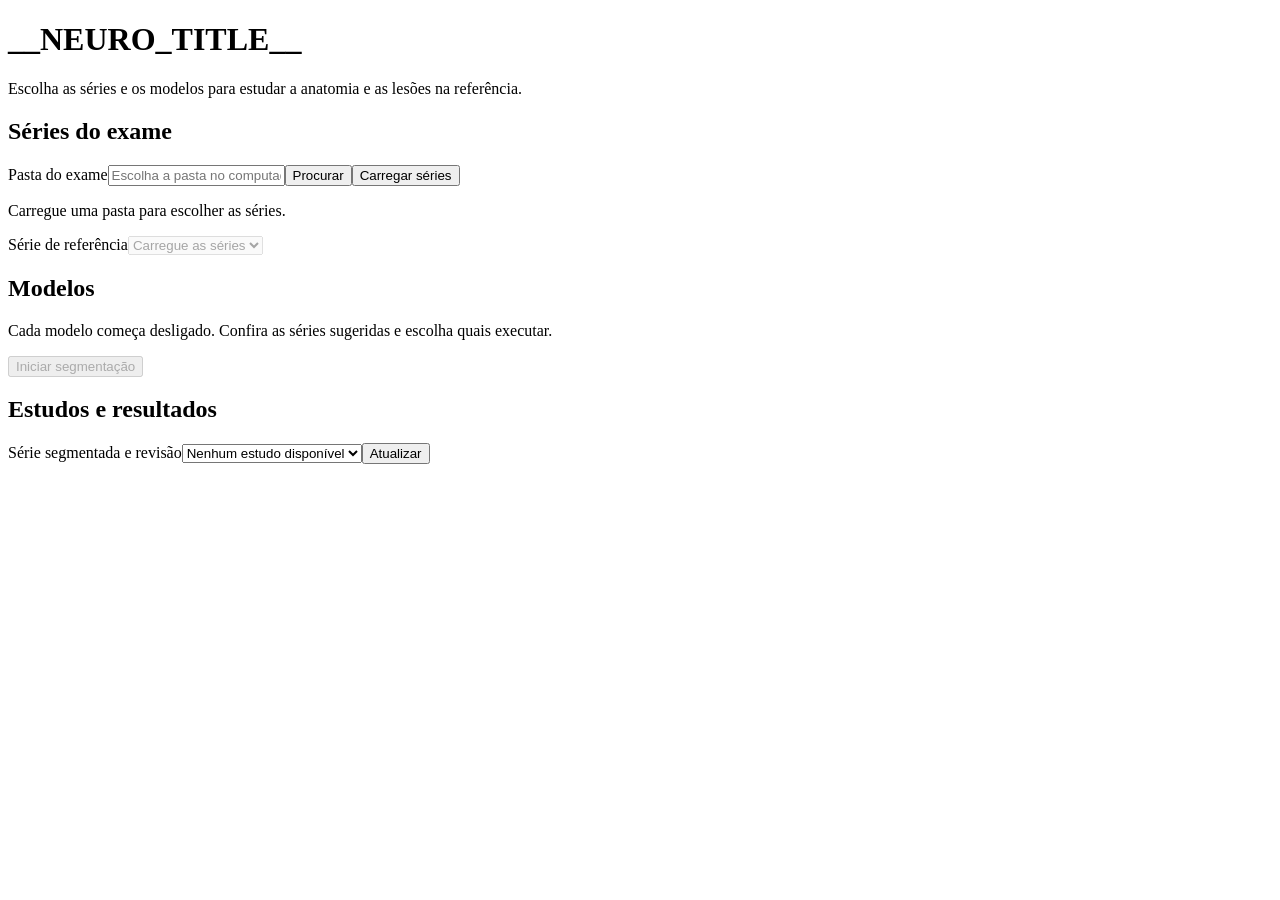
==== web/study.html @ 0dfc86c2 "Implementa Neuro RT 1.0 como plugin integrado do Local Suite" ====
<!doctype html>
<html lang="pt-BR"><head><meta charset="utf-8"><meta name="viewport" content="width=device-width,initial-scale=1"><title>__NEURO_TITLE__</title>
<link rel="stylesheet" href="/neuro/study.css"></head>
<body><main class="nr-wrap" data-category="__NEURO_CATEGORY__">
<header><h1>__NEURO_TITLE__</h1><p>Escolha as séries e os modelos para estudar a anatomia e as lesões na referência.</p></header>
<section class="ui-passo nr-step" aria-labelledby="series-title"><h2 id="series-title">Séries do exame</h2>
<form id="scan-form" class="nr-toolbar"><label for="folder">Pasta do exame</label><input id="folder" type="text" autocomplete="off" placeholder="Escolha a pasta no computador"><button type="button" id="browse">Procurar</button><button type="submit">Carregar séries</button></form>
<p id="scan-status" role="status" aria-live="polite">Carregue uma pasta para escolher as séries.</p><div id="series-list"></div>
<label for="reference">Série de referência</label><select id="reference" disabled><option value="">Carregue as séries</option></select></section>
<section class="ui-passo nr-step" aria-labelledby="models-title"><h2 id="models-title">Modelos</h2><p>Cada modelo começa desligado. Confira as séries sugeridas e escolha quais executar.</p><div id="models"></div>
<button id="start" type="button" disabled>Iniciar segmentação</button><p id="selection-status" role="status" aria-live="polite"></p></section>
<section class="ui-passo nr-step" aria-labelledby="results-title"><h2 id="results-title">Estudos e resultados</h2><div class="nr-toolbar"><label for="result-series">Série segmentada e revisão</label><select id="result-series"><option value="">Nenhum estudo disponível</option></select><button id="refresh" type="button">Atualizar</button><button id="cancel" type="button" hidden>Cancelar estudo</button><button id="retry" type="button" hidden>Repetir falhas</button></div><p id="job-status" role="status" aria-live="polite"></p><div id="downloads" class="nr-toolbar"></div>
<div id="viewer" hidden><div class="nr-view-layout"><div class="nr-views"><section class="nr-plane" data-plane="axial"><h3>Axial</h3><div class="nr-slice" id="slice-axial"></div><input type="range" id="range-axial" aria-label="Corte axial" min="0" max="0"><output id="count-axial"></output></section><section class="nr-plane nr-3d"><h3>3D</h3><div class="nr-canvases"><canvas id="cvGL" aria-label="Reconstrução 3D"></canvas><canvas id="cv3Db" aria-hidden="true"></canvas><canvas id="cv3D" hidden></canvas></div><p id="mesh-status" role="status"></p><div class="nr-toolbar"><button data-view="ant" type="button">Anterior</button><button data-view="post" type="button">Posterior</button><button data-view="sup" type="button">Superior</button></div></section><section class="nr-plane" data-plane="coronal"><h3>Coronal</h3><div class="nr-slice" id="slice-coronal"></div><input type="range" id="range-coronal" aria-label="Corte coronal" min="0" max="0"><output id="count-coronal"></output></section><section class="nr-plane" data-plane="sagittal"><h3>Sagital</h3><div class="nr-slice" id="slice-sagittal"></div><input type="range" id="range-sagittal" aria-label="Corte sagital" min="0" max="0"><output id="count-sagittal"></output></section></div>
<aside class="nr-structures"><h3>Estruturas</h3><label for="structure-search">Buscar estrutura</label><input id="structure-search" type="search" placeholder="Nome da estrutura"><div class="nr-toolbar"><button id="show-filtered" type="button">Mostrar filtradas</button><button id="hide-filtered" type="button">Ocultar filtradas</button></div><div id="structures"></div></aside></div></div></section>
</main><div id="model-help" class="nr-help" role="dialog" aria-modal="true" aria-labelledby="help-title" tabindex="-1" hidden><button type="button" id="help-close" aria-label="Fechar ajuda">Fechar</button><div id="help-content"></div></div>
<!--NEURO_HOST_RENDERER--><script src="/neuro/study.js" defer></script></body></html>
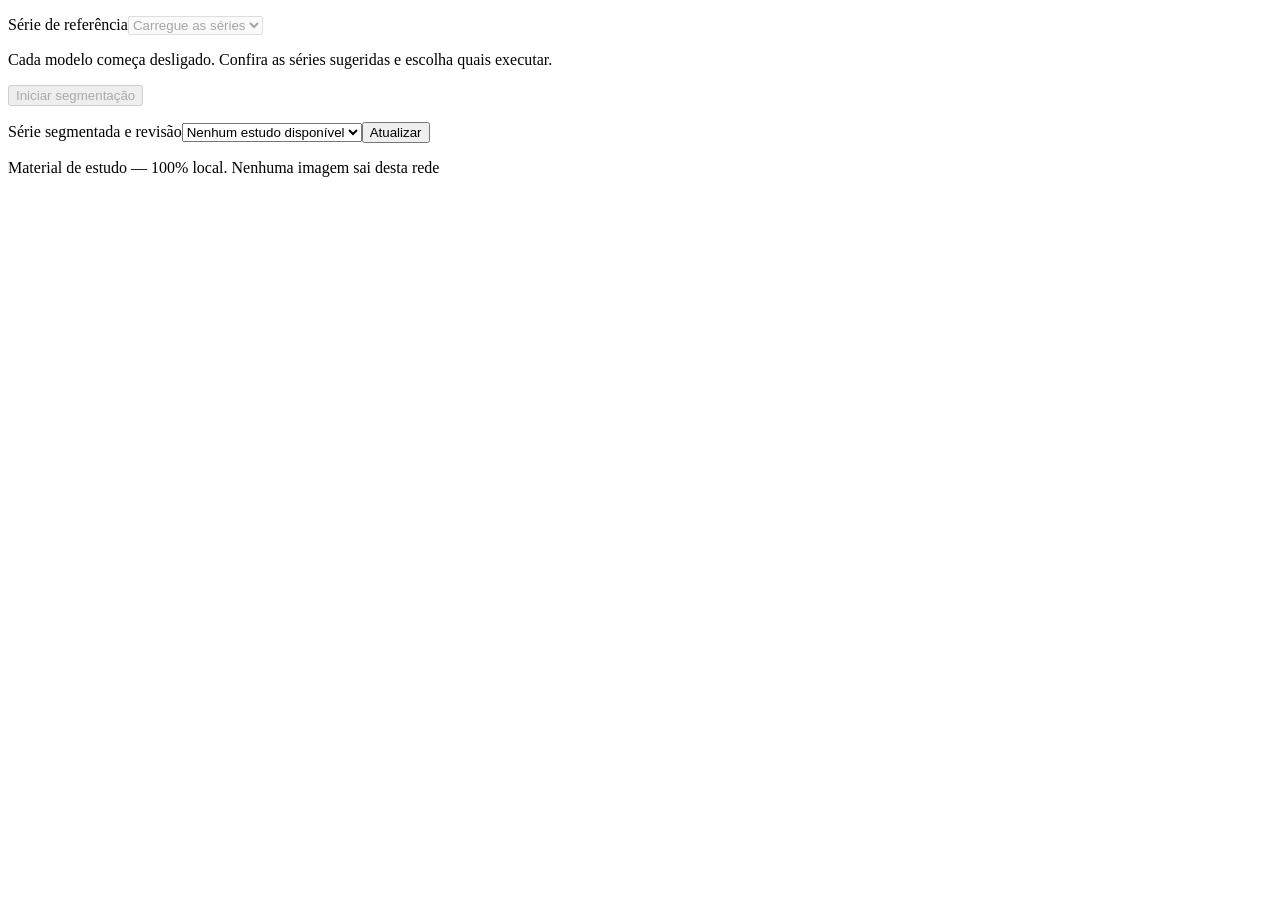
==== commit e92f972a: "Release NEURO RT 1.3.0" ====
--- a/web/study.html
+++ b/web/study.html
@@ -2,15 +2,20 @@
 <html lang="pt-BR"><head><meta charset="utf-8"><meta name="viewport" content="width=device-width,initial-scale=1"><title>__NEURO_TITLE__</title>
 <link rel="stylesheet" href="/neuro/study.css"></head>
 <body><main class="nr-wrap" data-category="__NEURO_CATEGORY__">
-<header><h1>__NEURO_TITLE__</h1><p>Escolha as séries e os modelos para estudar a anatomia e as lesões na referência.</p></header>
-<section class="ui-passo nr-step" aria-labelledby="series-title"><h2 id="series-title">Séries do exame</h2>
-<form id="scan-form" class="nr-toolbar"><label for="folder">Pasta do exame</label><input id="folder" type="text" autocomplete="off" placeholder="Escolha a pasta no computador"><button type="button" id="browse">Procurar</button><button type="submit">Carregar séries</button></form>
-<p id="scan-status" role="status" aria-live="polite">Carregue uma pasta para escolher as séries.</p><div id="series-list"></div>
-<label for="reference">Série de referência</label><select id="reference" disabled><option value="">Carregue as séries</option></select></section>
-<section class="ui-passo nr-step" aria-labelledby="models-title"><h2 id="models-title">Modelos</h2><p>Cada modelo começa desligado. Confira as séries sugeridas e escolha quais executar.</p><div id="models"></div>
-<button id="start" type="button" disabled>Iniciar segmentação</button><p id="selection-status" role="status" aria-live="polite"></p></section>
-<section class="ui-passo nr-step" aria-labelledby="results-title"><h2 id="results-title">Estudos e resultados</h2><div class="nr-toolbar"><label for="result-series">Série segmentada e revisão</label><select id="result-series"><option value="">Nenhum estudo disponível</option></select><button id="refresh" type="button">Atualizar</button><button id="cancel" type="button" hidden>Cancelar estudo</button><button id="retry" type="button" hidden>Repetir falhas</button></div><p id="job-status" role="status" aria-live="polite"></p><div id="downloads" class="nr-toolbar"></div>
-<div id="viewer" hidden><div class="nr-view-layout"><div class="nr-views"><section class="nr-plane" data-plane="axial"><h3>Axial</h3><div class="nr-slice" id="slice-axial"></div><input type="range" id="range-axial" aria-label="Corte axial" min="0" max="0"><output id="count-axial"></output></section><section class="nr-plane nr-3d"><h3>3D</h3><div class="nr-canvases"><canvas id="cvGL" aria-label="Reconstrução 3D"></canvas><canvas id="cv3Db" aria-hidden="true"></canvas><canvas id="cv3D" hidden></canvas></div><p id="mesh-status" role="status"></p><div class="nr-toolbar"><button data-view="ant" type="button">Anterior</button><button data-view="post" type="button">Posterior</button><button data-view="sup" type="button">Superior</button></div></section><section class="nr-plane" data-plane="coronal"><h3>Coronal</h3><div class="nr-slice" id="slice-coronal"></div><input type="range" id="range-coronal" aria-label="Corte coronal" min="0" max="0"><output id="count-coronal"></output></section><section class="nr-plane" data-plane="sagittal"><h3>Sagital</h3><div class="nr-slice" id="slice-sagittal"></div><input type="range" id="range-sagittal" aria-label="Corte sagital" min="0" max="0"><output id="count-sagittal"></output></section></div>
-<aside class="nr-structures"><h3>Estruturas</h3><label for="structure-search">Buscar estrutura</label><input id="structure-search" type="search" placeholder="Nome da estrutura"><div class="nr-toolbar"><button id="show-filtered" type="button">Mostrar filtradas</button><button id="hide-filtered" type="button">Ocultar filtradas</button></div><div id="structures"></div></aside></div></div></section>
+<!--NEURO_STUDY_HEADER-->
+<!--NEURO_STEP-->
+<!--NEURO_SERIES_TRIGGER-->
+<p id="scan-status" role="status" aria-live="polite"></p><div id="series-list"></div>
+<label for="reference">Série de referência</label><select id="reference" disabled><option value="">Carregue as séries</option></select>
+<!--NEURO_STEP-->
+<p>Cada modelo começa desligado. Confira as séries sugeridas e escolha quais executar.</p><label id="anatomy-option" class="nr-switch" hidden><input type="checkbox" role="switch" id="include-anatomy"><span class="nr-switch-track" aria-hidden="true"></span>Incluir estruturas anatômicas no mesmo RTSTRUCT</label><div id="models"></div>
+<button id="start" type="button" disabled>Iniciar segmentação</button><p id="selection-status" role="status" aria-live="polite"></p>
+<!--NEURO_STEP-->
+<div class="nr-toolbar"><label for="result-series">Série segmentada e revisão</label><select id="result-series"><option value="">Nenhum estudo disponível</option></select><button id="refresh" type="button">Atualizar</button><button id="cancel" type="button" hidden>Cancelar estudo</button><button id="retry" type="button" hidden>Repetir falhas</button><button id="export-partial" type="button" hidden>Exportar resultado parcial</button></div><p id="job-status" role="status" aria-live="polite"></p><div id="result-warnings" role="status" aria-live="polite"></div><div id="downloads" class="nr-toolbar"></div>
+<div id="viewer" hidden><div class="nr-view-layout"><div class="nr-views"><section class="nr-plane" data-plane="axial" tabindex="-1" data-primary="true"><h3>Axial</h3><div class="nr-plane-actions"><button type="button" data-primary-plane="axial">Plano principal</button><button type="button" data-enlarge="axial" aria-expanded="false">Ampliar</button></div><div class="nr-slice" id="slice-axial"></div><input type="range" id="range-axial" aria-label="Corte axial" min="0" max="0"><output id="count-axial"></output></section><section class="nr-plane nr-3d"><h3>3D</h3><div class="nr-canvases"><canvas id="cvGL" aria-label="Reconstrução 3D"></canvas><canvas id="cv3Db" aria-hidden="true"></canvas><canvas id="cv3D" hidden></canvas></div><p id="mesh-status" role="status"></p><div class="nr-toolbar"><button data-view="ant" type="button">Anterior</button><button data-view="post" type="button">Posterior</button><button data-view="sup" type="button">Superior</button></div></section><section class="nr-plane" data-plane="coronal" tabindex="-1" data-primary="false"><h3>Coronal</h3><div class="nr-plane-actions"><button type="button" data-primary-plane="coronal">Plano principal</button><button type="button" data-enlarge="coronal" aria-expanded="false">Ampliar</button></div><div class="nr-slice" id="slice-coronal"></div><input type="range" id="range-coronal" aria-label="Corte coronal" min="0" max="0"><output id="count-coronal"></output></section><section class="nr-plane" data-plane="sagittal" tabindex="-1" data-primary="false"><h3>Sagital</h3><div class="nr-plane-actions"><button type="button" data-primary-plane="sagittal">Plano principal</button><button type="button" data-enlarge="sagittal" aria-expanded="false">Ampliar</button></div><div class="nr-slice" id="slice-sagittal"></div><input type="range" id="range-sagittal" aria-label="Corte sagital" min="0" max="0"><output id="count-sagittal"></output></section></div>
+<aside class="nr-structures"><h3>Estruturas</h3><label for="structure-search">Buscar estrutura</label><input id="structure-search" type="search" placeholder="Nome da estrutura"><div class="nr-toolbar"><button id="show-filtered" type="button">Mostrar filtradas</button><button id="hide-filtered" type="button">Ocultar filtradas</button></div><div id="structures"></div></aside></div></div>
+<!--NEURO_STEP-->
+<footer class="nr-footer"><span data-radai-frase>Material de estudo — 100% local. Nenhuma imagem sai desta rede</span></footer>
 </main><div id="model-help" class="nr-help" role="dialog" aria-modal="true" aria-labelledby="help-title" tabindex="-1" hidden><button type="button" id="help-close" aria-label="Fechar ajuda">Fechar</button><div id="help-content"></div></div>
+<!--NEURO_SERIES_POPUP-->
 <!--NEURO_HOST_RENDERER--><script src="/neuro/study.js" defer></script></body></html>
